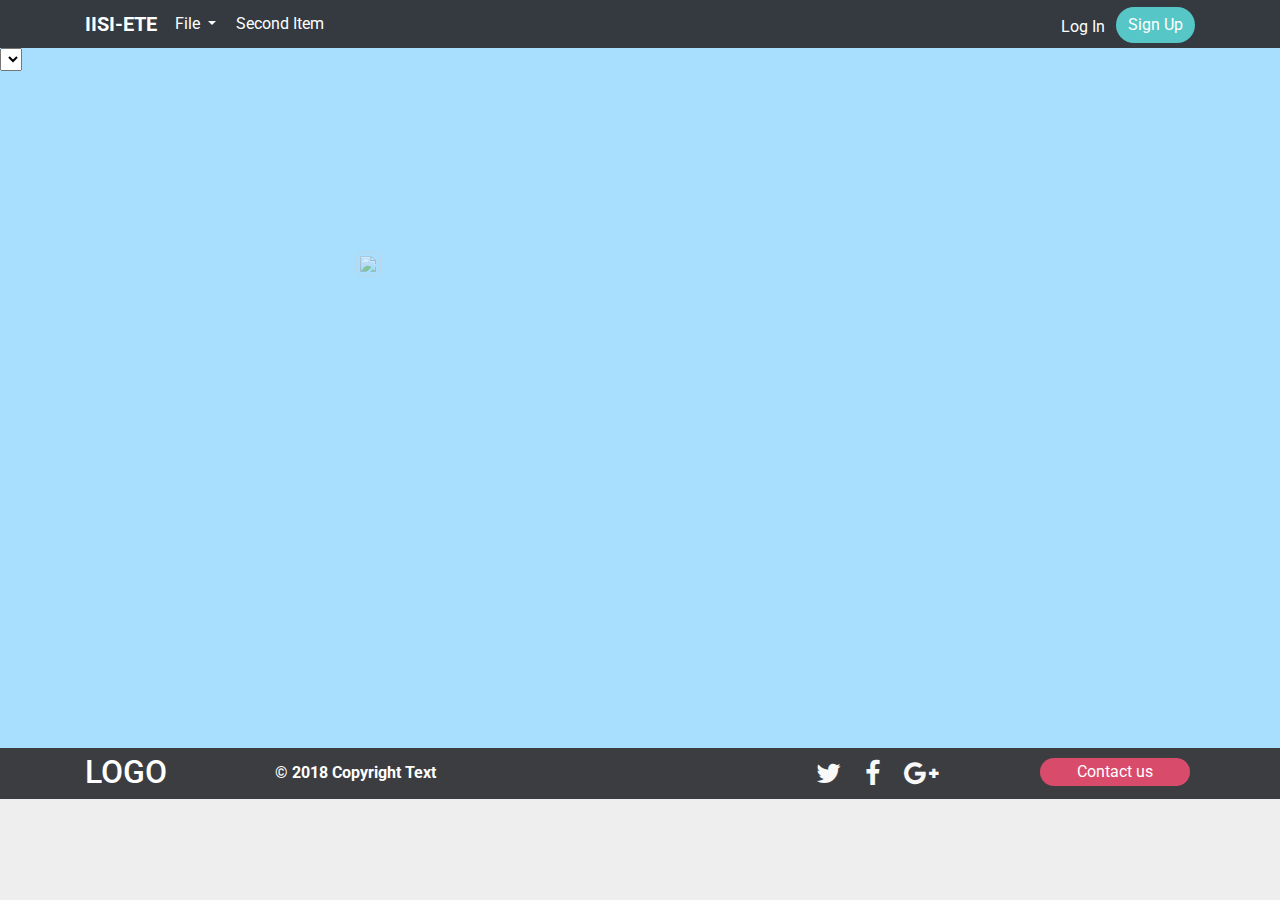
==== ete-core/src/main/resources/static/index.html @ acfef3bb "-前端畫面 -新增banner在console裡面(banner很重要@@)" ====
<!DOCTYPE html>

<html lang="en">
<head>
    <meta charset="utf-8"/>
    <meta name="viewport" content="width=device-width, initial-scale=1, shrink-to-fit=no"/>
    <meta content="ie=edge" http-equiv="x-ua-compatible"/>
    <title>E2E Index</title>
    <link rel="stylesheet" href="css/fontawesome.min.css"/>
    <link rel="stylesheet" href="css/bootstrap.min.css"/>
    <link rel="stylesheet" href="css/jquery-ui.min.css"/>
    <link rel="stylesheet" href="css/pagination.css"/>
    <link rel="stylesheet" href="css/basic-header.css"/>
    <link rel="stylesheet" href="css/ete/ete-basic.css"/>
    <link rel="stylesheet" href="css/footer-with-button-logo.css"/>
    <style>
        .custom-combobox {
            position: relative;
            display: inline-block;
        }

        .custom-combobox-toggle {
            position: absolute;
            top: 0;
            bottom: 0;
            margin-left: -1px;
            padding: 0;
            /* 支持： IE7 */
            *height: 1.7em;
            *top: 0.1em;
        }

        .custom-combobox-input {
            margin: 0;
            padding: 0.3em;
        }

        #project-ipt {
            position: relative;
            font-size: 2em;
            width: 40%;
            top: 30%;
            left: 26%;
        }

        #arrow-img {
            border: 1px solid #CCC;
            border-radius: 4px;
            opacity: .5;
            position: relative;
            top: 29%;
            left: 25.8%;
            height: 8.3%;
            padding: 0.2em;
        }

        #arrow-img:hover {
            opacity: 1;
        }

        #select-arrow-down {
            width: 1.5em;
            height: 1.5em;
            top: 0.2em;
            right: 1px;
            opacity: .7;
        }

        #select-arrow-down:hover {
            opacity: 1;
        }
    </style>
</head>
<body>
<div id="content container">
    <header>
        <nav class="navbar navbar-dark bg-dark navigation-clean-button navbar-expand-md header-nav">
            <div class="container"><a class="navbar-brand" href="#">IISI-ETE</a>
                <button class="navbar-toggler collapsed" data-toggle="collapse" data-target="#navcol-1"><span
                        class="sr-only">Toggle navigation</span>&#x2630;
                </button>
                <div class="collapse navbar-collapse" id="navcol-1">
                    <ul class="nav navbar-nav">
                        <li class="nav-item dropdown" role="presentation">
                            <a href="#" class="dropdown-toggle nav-link hover-blueGreen" data-toggle="dropdown"
                               aria-expanded="false">
                                File
                            </a>
                            <ul class="dropdown-menu" role="menu">
                                <li role="presentation" class="dropdown-item" id="new_page">
                                    <span>New Page</span>
                                </li>
                                <li role="presentation" class="dropdown-item" id="load_test_case_data">
                                    <span>Load Data</span>
                                </li>
                                <li role="presentation" class="dropdown-item" id="generate_json_data">
                                    <span>Preview Data</span>
                                </li>
                            </ul>
                        </li>
                        <li role="presentation" class="nav-item"><a href="#" class="nav-link hover-blueGreen">Second
                            Item</a>
                        </li>
                    </ul>
                    <p class="navbar-text ml-auto actions"><a class="navbar-link login" href="#">Log In</a> <a
                            class="btn btn-secondary action-button" role="button" href="#">Sign Up</a>
                    </p>
                </div>
            </div>
        </nav>
    </header>
    <div style="height: 700px;background-color: #00a1ff57;" class="" id="index-main">
        <!--<input id="project-ipt" type="text" placeholder="請輸入專案名稱..." spellcheck="false">-->
        <select id="combobox" class="ui-widget">
            <option value=""></option>
        </select>
        <img id="arrow-img" src="image/arrows.png">
    </div>
    <footer id="myFooter">
        <div class="container">
            <div class="row">
                <div class="col-sm-2 logo">
                    <h2 class="logo"><a href="#"> LOGO </a></h2>
                </div>
                <div class="col-sm-5">
                    <h5>© 2018 Copyright Text </h5>
                </div>
                <div class="col-sm-3">
                    <div class="social-networks">
                        <a href="#" class="twitter"><i class="fa fa-twitter"></i></a>
                        <a href="#" class="facebook"><i class="fa fa-facebook"></i></a>
                        <a href="#" class="google"><i class="fa fa-google-plus"></i></a>
                    </div>
                </div>
                <div class="col-sm-2">
                    <button type="button" class="btn btn-default">Contact us</button>
                </div>
            </div>
        </div>
        <script type="text/javascript" src="js/ete/banner.js"></script>
        <script type="text/javascript" src="js/jquery-3.3.1.min.js"></script>
        <script type="text/javascript" src="js/jquery-ui.min.js"></script>
        <script type="text/javascript" src="js/ete/tool.js"></script>
        <script>
            $(function () {
                $.widget("custom.combobox", {
                    _create: function () {
                        this.wrapper = $("<span>")
                            .attr("id", "project-ipt")
                            .addClass("custom-combobox")
                            .insertAfter(this.element);

                        this.element.hide();
                        this._createAutocomplete();
                        this._createShowAllButton();
                    },

                    _createAutocomplete: function () {
                        var selected = this.element.children(":selected"),
                            value = selected.val() ? selected.text() : "";

                        this.input = $("<input>")
                            .appendTo(this.wrapper)
                            .val(value)
                            .attr("title", "")
                            .attr("style", "width:100%;background-color: #00000008;")
                            .attr("spellcheck", "false")
                            .attr("placeholder", "請選擇或輸入一個專案名稱...")
                            .addClass("custom-combobox-input ui-widget ui-widget-content ui-state-default ui-corner-left")
                            .autocomplete({
                                delay: 0,
                                minLength: 0,
                                source: $.proxy(this, "_source")
                            })
                            .tooltip({
                                classes: {
                                    "ui-tooltip": "ui-state-highlight"
                                }
                            });

                        this._on(this.input, {
                            autocompleteselect: function (event, ui) {
                                ui.item.option.selected = true;
                                this._trigger("select", event, {
                                    item: ui.item.option
                                });
                            },

                            autocompletechange: "_removeIfInvalid"
                        });
                    },

                    _createShowAllButton: function () {
                        var input = this.input,
                            wasOpen = false;

                        $("<img>")
                            .attr("src", "image/arrow-down.png")
                            .attr("id", "select-arrow-down")
                            .appendTo(this.wrapper)
                            .removeClass("ui-corner-all")
                            .addClass("custom-combobox-toggle")
                            .on("mousedown", function () {
                                wasOpen = input.autocomplete("widget").is(":visible");
                            })
                            .on("click", function () {
                                input.trigger("focus");

                                // Close if already visible
                                if (wasOpen) {
                                    return;
                                }

                                // Pass empty string as value to search for, displaying all results
                                input.autocomplete("search", "");
                            });
                    },

                    _source: function (request, response) {
                        var matcher = new RegExp($.ui.autocomplete.escapeRegex(request.term), "i");
                        response(this.element.children("option").map(function () {
                            var text = $(this).text();
                            if (this.value && ( !request.term || matcher.test(text) ))
                                return {
                                    label: text,
                                    value: text,
                                    option: this
                                };
                        }));
                    },

                    _removeIfInvalid: function (event, ui) {

                        // Selected an item, nothing to do
                        if (ui.item) {
                            return;
                        }

                        // Search for a match (case-insensitive)
                        var value = this.input.val(),
                            valueLowerCase = value.toLowerCase(),
                            valid = false;
                        this.element.children("option").each(function () {
                            if ($(this).text().toLowerCase() === valueLowerCase) {
                                this.selected = valid = true;
                                return false;
                            }
                        });

                        // Found a match, nothing to do
                        if (valid) {
                            return;
                        }

                        // Remove invalid value
                        this.input
                            .val("")
                            .attr("title", value + " didn't match any item")
                            .tooltip("open");
                        this.element.val("");
                        this._delay(function () {
                            this.input.tooltip("close").attr("title", "");
                        }, 2500);
                        this.input.autocomplete("instance").term = "";
                    },

                    _destroy: function () {
                        this.wrapper.remove();
                        this.element.show();
                    }
                });

                $("#combobox").combobox();
            });
        </script>
        <script type="text/javascript">
            (function () {
                Banner.Rainbow();
                const SELECT = document.getElementById("combobox");
                let projectNameArray = [];
                (async function () {
                    let result;
                    try {
                        result = await getProjectName();
                    } catch (e) {
                        Logger.error(e.message);
                    }
                    result.forEach(val => {
                        let option = document.createElement("option");
                        option.text = val;
                        option.value = val;
                        SELECT.appendChild(option);
                    });
                }());

                $("#project-ipt").autocomplete({
                    source: projectNameArray
                });

                async function getProjectName() {
                    return new Promise((resolve, reject) => {
                        $.ajax({
                            type: "GET",
                            contentType: "application/json",
                            url: "./project_name",
                            cache: false,
                            timeout: 600000,
                            success: function (data) {
                                if (data && data.length !== 0) {
                                    Logger.debug(['project name: ',data]);
                                    resolve(data);
                                } else {
                                    reject(new Error('data is empty!'));
                                }
                            },
                            error: function (e) {
                                reject(e);
                            }
                        });
                    });
                }

                let toPage = (url) => window.location.href = 'http://localhost:9171/ete01/data?projectName=' + url;

                $(document).on('click', '#arrow-img', () => {
                    const $INPUT_VAL = $('input').val();
                    if ($INPUT_VAL === '' || !$INPUT_VAL) return false;
                    toPage($INPUT_VAL);
                });

            }(jQuery))
        </script>
    </footer>
</div>
</body>
</html>
---- ete-core/src/main/resources/static/css/pagination.css ----
@charset "UTF-8";
@import url(https://fonts.googleapis.com/css?family=Roboto:300);

@font-face {
    font-family: 'entypo';
    font-style: normal;
    font-weight: normal;
    src: url('../fonts/entypo/entypo.eot');
    src: url('../fonts/entypo/entypo.eot?#iefix') format('eot'),
    url('../fonts/entypo/entypo.woff') format('woff'),
    url('../fonts/entypo/entypo.ttf') format('truetype'),
    url('../fonts/entypo/entypo.svg#entypo') format('svg');
}

.entypo-note:before {
    content: "\266a"
}

.entypo-note-beamed:before {
    content: "\266b"
}

.entypo-music:before {
    content: "\1f3b5"
}

.entypo-search:before {
    content: "\1f50d"
}

.entypo-flashlight:before {
    content: "\1f526"
}

.entypo-mail:before {
    content: "\2709"
}

.entypo-heart:before {
    content: "\2665"
}

.entypo-heart-empty:before {
    content: "\2661"
}

.entypo-star:before {
    content: "\2605"
}

.entypo-star-empty:before {
    content: "\2606"
}

.entypo-user:before {
    content: "\1f464"
}

.entypo-users:before {
    content: "\1f465"
}

.entypo-user-add:before {
    content: "\e700"
}

.entypo-video:before {
    content: "\1f3ac"
}

.entypo-picture:before {
    content: "\1f304"
}

.entypo-camera:before {
    content: "\1f4f7"
}

.entypo-layout:before {
    content: "\268f"
}

.entypo-menu:before {
    content: "\2630"
}

.entypo-check:before {
    content: "\2713"
}

.entypo-cancel:before {
    content: "\2715"
}

.entypo-cancel-circled:before {
    content: "\2716"
}

.entypo-cancel-squared:before {
    content: "\274e"
}

.entypo-plus:before {
    content: "\2b"
}

.entypo-plus-circled:before {
    content: "\2795"
}

.entypo-plus-squared:before {
    content: "\229e"
}

.entypo-minus:before {
    content: "\2d"
}

.entypo-minus-circled:before {
    content: "\2796"
}

.entypo-minus-squared:before {
    content: "\229f"
}

.entypo-help:before {
    content: "\2753"
}

.entypo-help-circled:before {
    content: "\e704"
}

.entypo-info:before {
    content: "\2139"
}

.entypo-info-circled:before {
    content: "\e705"
}

.entypo-back:before {
    content: "\1f519"
}

.entypo-home:before {
    content: "\2302"
}

.entypo-link:before {
    content: "\1f517"
}

.entypo-attach:before {
    content: "\1f4ce"
}

.entypo-lock:before {
    content: "\1f512"
}

.entypo-lock-open:before {
    content: "\1f513"
}

.entypo-eye:before {
    content: "\e70a"
}

.entypo-tag:before {
    content: "\e70c"
}

.entypo-bookmark:before {
    content: "\1f516"
}

.entypo-bookmarks:before {
    content: "\1f4d1"
}

.entypo-flag:before {
    content: "\2691"
}

.entypo-thumbs-up:before {
    content: "\1f44d"
}

.entypo-thumbs-down:before {
    content: "\1f44e"
}

.entypo-download:before {
    content: "\1f4e5"
}

.entypo-upload:before {
    content: "\1f4e4"
}

.entypo-upload-cloud:before {
    content: "\e711"
}

.entypo-reply:before {
    content: "\e712"
}

.entypo-reply-all:before {
    content: "\e713"
}

.entypo-forward:before {
    content: "\27a6"
}

.entypo-quote:before {
    content: "\275e"
}

.entypo-code:before {
    content: "\e714"
}

.entypo-export:before {
    content: "\e715"
}

.entypo-pencil:before {
    content: "\270e"
}

.entypo-feather:before {
    content: "\2712"
}

.entypo-print:before {
    content: "\e716"
}

.entypo-retweet:before {
    content: "\e717"
}

.entypo-keyboard:before {
    content: "\2328"
}

.entypo-comment:before {
    content: "\e718"
}

.entypo-chat:before {
    content: "\e720"
}

.entypo-bell:before {
    content: "\1f514"
}

.entypo-attention:before {
    content: "\26a0"
}

.entypo-alert:before {
    content: "\1f4a5'"
}

.entypo-vcard:before {
    content: "\e722"
}

.entypo-address:before {
    content: "\e723"
}

.entypo-location:before {
    content: "\e724"
}

.entypo-map:before {
    content: "\e727"
}

.entypo-direction:before {
    content: "\27a2"
}

.entypo-compass:before {
    content: "\e728"
}

.entypo-cup:before {
    content: "\2615"
}

.entypo-trash:before {
    content: "\e729"
}

.entypo-doc:before {
    content: "\e730"
}

.entypo-docs:before {
    content: "\e736"
}

.entypo-doc-landscape:before {
    content: "\e737"
}

.entypo-doc-text:before {
    content: "\1f4c4"
}

.entypo-doc-text-inv:before {
    content: "\e731"
}

.entypo-newspaper:before {
    content: "\1f4f0"
}

.entypo-book-open:before {
    content: "\1f4d6"
}

.entypo-book:before {
    content: "\1f4d5"
}

.entypo-folder:before {
    content: "\1f4c1"
}

.entypo-archive:before {
    content: "\e738"
}

.entypo-box:before {
    content: "\1f4e6"
}

.entypo-rss:before {
    content: "\e73a"
}

.entypo-phone:before {
    content: "\1f4dE"
}

.entypo-cog:before {
    content: "\2699"
}

.entypo-tools:before {
    content: "\2692"
}

.entypo-share:before {
    content: "\e73c"
}

.entypo-shareable:before {
    content: "\e73e"
}

.entypo-basket:before {
    content: "\e73d"
}

.entypo-bag:before {
    content: "\1f45c'"
}

.entypo-calendar:before {
    content: "\1f4c5"
}

.entypo-login:before {
    content: "\e740"
}

.entypo-logout:before {
    content: "\e741"
}

.entypo-mic:before {
    content: "\1f3a4"
}

.entypo-mute:before {
    content: "\1f507"
}

.entypo-sound:before {
    content: "\1f50a"
}

.entypo-volume:before {
    content: "\e742"
}

.entypo-clock:before {
    content: "\1f554"
}

.entypo-hourglass:before {
    content: "\23f3"
}

.entypo-lamp:before {
    content: "\1f4a1"
}

.entypo-light-down:before {
    content: "\1f505"
}

.entypo-light-up:before {
    content: "\1f506"
}

.entypo-adjust:before {
    content: "\25d1"
}

.entypo-block:before {
    content: "\1f6ab"
}

.entypo-resize-full:before {
    content: "\e744"
}

.entypo-resize-small:before {
    content: "\e746"
}

.entypo-popup:before {
    content: "\e74c"
}

.entypo-publish:before {
    content: "\e74d"
}

.entypo-window:before {
    content: "\e74e"
}

.entypo-arrow-combo:before {
    content: "\e74f"
}

.entypo-down-circled:before {
    content: "\e758"
}

.entypo-left-circled:before {
    content: "\e759"
}

.entypo-right-circled:before {
    content: "\e75a"
}

.entypo-up-circled:before {
    content: "\e75b"
}

.entypo-down-open:before {
    content: "\e75c"
}

.entypo-left-open:before {
    content: "\e75d"
}

.entypo-right-open:before {
    content: "\e75e"
}

.entypo-up-open:before {
    content: "\e75f"
}

.entypo-down-open-mini:before {
    content: "\e760"
}

.entypo-left-open-mini:before {
    content: "\e761"
}

.entypo-right-open-mini:before {
    content: "\e762"
}

.entypo-up-open-mini:before {
    content: "\e763"
}

.entypo-down-open-big:before {
    content: "\e764"
}

.entypo-left-open-big:before {
    content: "\e765"
}

.entypo-right-open-big:before {
    content: "\e766"
}

.entypo-up-open-big:before {
    content: "\e767"
}

.entypo-down:before {
    content: "\2b07"
}

.entypo-left:before {
    content: "\2b05"
}

.entypo-right:before {
    content: "\27a1"
}

.entypo-up:before {
    content: "\2b06"
}

.entypo-down-dir:before {
    content: "\25be"
}

.entypo-left-dir:before {
    content: "\25c2"
}

.entypo-right-dir:before {
    content: "\25b8"
}

.entypo-up-dir:before {
    content: "\25b4"
}

.entypo-down-bold:before {
    content: "\e4b0"
}

.entypo-left-bold:before {
    content: "\e4ad"
}

.entypo-right-bold:before {
    content: "\e4ae"
}

.entypo-up-bold:before {
    content: "\e4af"
}

.entypo-down-thin:before {
    content: "\2193"
}

.entypo-left-thin:before {
    content: "\2190"
}

.entypo-right-thin:before {
    content: "\2192"
}

.entypo-up-thin:before {
    content: "\2191"
}

.entypo-ccw:before {
    content: "\27f2"
}

.entypo-cw:before {
    content: "\27f3"
}

.entypo-arrows-ccw:before {
    content: "\1f504"
}

.entypo-level-down:before {
    content: "\21b3"
}

.entypo-level-up:before {
    content: "\21b0"
}

.entypo-shuffle:before {
    content: "\1f500"
}

.entypo-loop:before {
    content: "\1f501"
}

.entypo-switch:before {
    content: "\21c6"
}

.entypo-play:before {
    content: "\25b6"
}

.entypo-stop:before {
    content: "\25a0"
}

.entypo-pause:before {
    content: "\2389"
}

.entypo-record:before {
    content: "\26ab"
}

.entypo-to-end:before {
    content: "\23ed"
}

.entypo-to-start:before {
    content: "\23ee"
}

.entypo-fast-forward:before {
    content: "\23e9"
}

.entypo-fast-backward:before {
    content: "\23ea"
}

.entypo-progress-0:before {
    content: "\e768"
}

.entypo-progress-1:before {
    content: "\e769"
}

.entypo-progress-2:before {
    content: "\e76a"
}

.entypo-progress-3:before {
    content: "\e76b"
}

.entypo-target:before {
    content: "\1f3af"
}

.entypo-palette:before {
    content: "\1f3a8"
}

.entypo-list:before {
    content: "\e005"
}

.entypo-list-add:before {
    content: "\e003"
}

.entypo-signal:before {
    content: "\1f4f6"
}

.entypo-trophy:before {
    content: "\1f3c6"
}

.entypo-battery:before {
    content: "\1f50b"
}

.entypo-back-in-time:before {
    content: "\e771"
}

.entypo-monitor:before {
    content: "\1f4bb"
}

.entypo-mobile:before {
    content: "\1f4f1"
}

.entypo-network:before {
    content: "\e776"
}

.entypo-cd:before {
    content: "\1f4bf"
}

.entypo-inbox:before {
    content: "\e777"
}

.entypo-install:before {
    content: "\e778"
}

.entypo-globe:before {
    content: "\1f30e"
}

.entypo-cloud:before {
    content: "\2601"
}

.entypo-cloud-thunder:before {
    content: "\26c8"
}

.entypo-flash:before {
    content: "\26a1"
}

.entypo-moon:before {
    content: "\263d"
}

.entypo-flight:before {
    content: "\2708"
}

.entypo-paper-plane:before {
    content: "\e79b"
}

.entypo-leaf:before {
    content: "\1f342"
}

.entypo-lifebuoy:before {
    content: "\e788"
}

.entypo-mouse:before {
    content: "\e789"
}

.entypo-briefcase:before {
    content: "\1f4bc"
}

.entypo-suitcase:before {
    content: "\e78e"
}

.entypo-dot:before {
    content: "\e78b"
}

.entypo-dot-2:before {
    content: "\e78c"
}

.entypo-dot-3:before {
    content: "\e78d"
}

.entypo-brush:before {
    content: "\e79a"
}

.entypo-magnet:before {
    content: "\e7a1"
}

.entypo-infinity:before {
    content: "\221e"
}

.entypo-erase:before {
    content: "\232b"
}

.entypo-chart-pie:before {
    content: "\e751"
}

.entypo-chart-line:before {
    content: "\1f4c8"
}

.entypo-chart-bar:before {
    content: "\1f4ca"
}

.entypo-chart-area:before {
    content: "\1f53e"
}

.entypo-tape:before {
    content: "\2707"
}

.entypo-graduation-cap:before {
    content: "\1f393"
}

.entypo-language:before {
    content: "\e752"
}

.entypo-ticket:before {
    content: "\1f3ab"
}

.entypo-water:before {
    content: "\1f4a6"
}

.entypo-droplet:before {
    content: "\1f4a7"
}

.entypo-air:before {
    content: "\e753"
}

.entypo-credit-card:before {
    content: "\1f4b3"
}

.entypo-floppy:before {
    content: "\1f4be"
}

.entypo-clipboard:before {
    content: "\1f4cb"
}

.entypo-megaphone:before {
    content: "\1f4e3"
}

.entypo-database:before {
    content: "\e754"
}

.entypo-drive:before {
    content: "\e755"
}

.entypo-bucket:before {
    content: "\e756"
}

.entypo-thermometer:before {
    content: "\e757"
}

.entypo-key:before {
    content: "\1f511"
}

.entypo-flow-cascade:before {
    content: "\e790"
}

.entypo-flow-branch:before {
    content: "\e791"
}

.entypo-flow-tree:before {
    content: "\e792"
}

.entypo-flow-line:before {
    content: "\e793"
}

.entypo-flow-parallel:before {
    content: "\e794"
}

.entypo-rocket:before {
    content: "\1f680"
}

.entypo-gauge:before {
    content: "\e7a2"
}

.entypo-traffic-cone:before {
    content: "\e7a3"
}

.entypo-cc:before {
    content: "\e7a5"
}

.entypo-cc-by:before {
    content: "\e7a6"
}

.entypo-cc-nc:before {
    content: "\e7a7"
}

.entypo-cc-nc-eu:before {
    content: "\e7a8"
}

.entypo-cc-nc-jp:before {
    content: "\e7a9"
}

.entypo-cc-sa:before {
    content: "\e7aa"
}

.entypo-cc-nd:before {
    content: "\e7ab"
}

.entypo-cc-pd:before {
    content: "\e7ac"
}

.entypo-cc-zero:before {
    content: "\e7ad"
}

.entypo-cc-share:before {
    content: "\e7ae"
}

.entypo-cc-remix:before {
    content: "\e7af"
}

.entypo-github:before {
    content: "\f300"
}

.entypo-github-circled:before {
    content: "\f301"
}

.entypo-flickr:before {
    content: "\f303"
}

.entypo-flickr-circled:before {
    content: "\f304"
}

.entypo-vimeo:before {
    content: "\f306"
}

.entypo-vimeo-circled:before {
    content: "\f307"
}

.entypo-twitter:before {
    content: "\f309"
}

.entypo-twitter-circled:before {
    content: "\f30a"
}

.entypo-facebook:before {
    content: "\f30c"
}

.entypo-facebook-circled:before {
    content: "\f30d"
}

.entypo-facebook-squared:before {
    content: "\f30e"
}

.entypo-gplus:before {
    content: "\f30f"
}

.entypo-gplus-circled:before {
    content: "\f310"
}

.entypo-pinterest:before {
    content: "\f312"
}

.entypo-pinterest-circled:before {
    content: "\f313"
}

.entypo-tumblr:before {
    content: "\f315"
}

.entypo-tumblr-circled:before {
    content: "\f316"
}

.entypo-linkedin:before {
    content: "\f318"
}

.entypo-linkedin-circled:before {
    content: "\f319"
}

.entypo-dribbble:before {
    content: "\f31b"
}

.entypo-dribbble-circled:before {
    content: "\f31c"
}

.entypo-stumbleupon:before {
    content: "\f31e"
}

.entypo-stumbleupon-circled:before {
    content: "\f31f"
}

.entypo-lastfm:before {
    content: "\f321"
}

.entypo-lastfm-circled:before {
    content: "\f322"
}

.entypo-rdio:before {
    content: "\f324"
}

.entypo-rdio-circled:before {
    content: "\f325"
}

.entypo-spotify:before {
    content: "\f327"
}

.entypo-spotify-circled:before {
    content: "\f328"
}

.entypo-qq:before {
    content: "\f32a"
}

.entypo-instagrem:before {
    content: "\f32d"
}

.entypo-dropbox:before {
    content: "\f330"
}

.entypo-evernote:before {
    content: "\f333"
}

.entypo-flattr:before {
    content: "\f336"
}

.entypo-skype:before {
    content: "\f339"
}

.entypo-skype-circled:before {
    content: "\f33a"
}

.entypo-renren:before {
    content: "\f33c"
}

.entypo-sina-weibo:before {
    content: "\f33f"
}

.entypo-paypal:before {
    content: "\f342"
}

.entypo-picasa:before {
    content: "\f345"
}

.entypo-soundcloud:before {
    content: "\f348"
}

.entypo-mixi:before {
    content: "\f34b"
}

.entypo-behance:before {
    content: "\f34e"
}

.entypo-google-circles:before {
    content: "\f351"
}

.entypo-vkontakte:before {
    content: "\f354"
}

.entypo-smashing:before {
    content: "\f357"
}

.entypo-sweden:before {
    content: "\f601"
}

.entypo-db-shape:before {
    content: "\f600"
}

.entypo-logo-db:before {
    content: "\f603"
}

html, body {
    font-family: 'Roboto', sans-serif;
    font-size: 16px;
    line-height: 24px;
}

.my-pagination-container {
    margin-top: 1em;
    padding-top: 2em;
    border-top: 2px solid #6c757d;
    text-align: center;
    font-size: .6em;
    line-height: 1em;
}

.my-pagination-item {
    list-style-type: none;
    display: inline-block;
    border-right: 1px solid #d7dadb;
    transform: scale(1) rotate(19deg) translateX(0px) translateY(0px) skewX(-10deg) skewY(-20deg);
}

.my-pagination-item:hover,
.my-pagination-item.is-active {
    background-color: #dee2e6;
    border-right: 1px solid #fff;
}

.my-pagination-item:hover .my-pagination-link,
.my-pagination-item.is-active .my-pagination-link {
    color: #000000;
}

.my-pagination-item:nth-child(2) {
    border-left: 1px solid #d7dadb;
}

.my-pagination-link {
    padding: .5em .8em;
    display: inline-block;
    text-decoration: none;
    font-size: 1.5em;
    color: #000000;
    transform: scale(1) rotate(0deg) translateX(0px) translateY(0px) skewX(20deg) skewY(0deg);
}

.my-pagination-item--wide {
    list-style-type: none;
    display: inline-block;
}

.my-pagination-item--wide.first {
    margin: 0 1em 0 0;
}

.my-pagination-item--wide.last {
    margin: 0 0 0 1em;
}

.my-pagination-link--wide {
    text-decoration: none;
    color: #8b969c;
    padding: 1.1em 1.6em;
}

.my-pagination-link--wide:hover {
    color: #fa4248;
}

.my-pagination-link--wide.first:before,
.my-pagination-link--wide.last:after {
    font-family: 'entypo';
    speak: none;
    font-style: normal;
    font-weight: normal;
    font-variant: normal;
    text-transform: none;
    line-height: 1;
    -webkit-font-smoothing: antialiased;
    -moz-osx-font-smoothing: grayscale;
}

.my-pagination-link--wide.first,
.my-pagination-link--wide.last {
    font-size: 1.5em;
}

.my-pagination-link--wide.first::before {
    content: "\E765";
    margin-right: 0.5em;
}

.my-pagination-link--wide.last::after {
    content: "\E766";
    margin-left: 0.5em;
}
---- ete-core/src/main/resources/static/css/basic-header.css ----
html {
    background-color: #eee;
}

.navigation-clean-button {
    background: #333;
    padding-top: 10px;
    padding-bottom: 10px;
    color: #fff;
    border-radius: 0;
    box-shadow: none;
    border: none;
    margin-bottom: 0;
}

.navigation-clean-button .navbar-brand {
    font-weight: bold;
    color: inherit;
}

.navigation-clean-button .navbar-brand:hover {
    color: rgba(76, 236, 229, 0.99);
}

.navigation-clean-button.navbar-inverse .navbar-brand:hover {
    color: #f0f0f0;
}

.navigation-clean-button .navbar-brand img {
    height: 100%;
    display: inline-block;
    margin-right: 10px;
    width: auto;
}

.navigation-clean-button .navbar-toggle {
    border-color: #ddd;
}

.navigation-clean-button .navbar-toggle:hover, .navigation-clean-button .navbar-toggle:focus {
    background: none;
}

.navigation-clean-button.navbar-inverse .navbar-toggle {
    border-color: #555;
}

.navigation-clean-button .navbar-toggle .icon-bar {
    background-color: #888;
}

.navigation-clean-button.navbar-inverse .navbar-toggle .icon-bar {
    background-color: #eee;
}

.navigation-clean-button .navbar-collapse, .navigation-clean-button .navbar-form {
    border-top-color: #ddd;
}

.navigation-clean-button.navbar-inverse .navbar-collapse, .navigation-clean-button.navbar-inverse .navbar-form {
    border-top-color: #333;
}

.navigation-clean-button .navbar-nav > .active > a, .navigation-clean-button .navbar-nav > .open > a {
    background: none;
    box-shadow: none;
}

.navigation-clean-button.navbar-default .navbar-nav > .active > a, .navigation-clean-button.navbar-default .navbar-nav > .active > a:focus, .navigation-clean-button.navbar-default .navbar-nav > .active > a:hover {
    color: #fff;
    box-shadow: none;
    background: none;
    pointer-events: none;
}

.navigation-clean-button.navbar .navbar-nav > li > a {
    color: #fff;
    padding-left: 2px;
    padding-right: 18px;
}

.navigation-clean-button.navbar-default .navbar-nav > li > a {
    color: #465765;
}

.navigation-clean-button.navbar-default .navbar-nav > li > a:focus, .navigation-clean-button.navbar-default .navbar-nav > li > a:hover {
    color: #fff !important;
    background-color: transparent;
}

.navigation-clean-button .navbar-nav > li > .dropdown-menu {
    margin-top: -10px;
    box-shadow: 0 4px 8px rgba(0, 0, 0, .1);
    background-color: #fff;
    border-radius: 2px;
    cursor: pointer;
}

.navigation-clean-button .dropdown-menu > li > a:focus, .navigation-clean-button .dropdown-menu > li > a {
    line-height: 2;
    font-size: 14px;
    color: #37434d;
}

.navigation-clean-button .dropdown-menu > li > a:focus, .navigation-clean-button .dropdown-menu > li > a:hover {
    background: #eee;
    color: inherit;
}

.navigation-clean-button.navbar-inverse {
    background-color: #1f2021;
    color: #fff;
}

.navigation-clean-button.navbar-inverse .navbar-nav > .active > a, .navigation-clean-button.navbar-inverse .navbar-nav > .active > a:focus, .navigation-clean-button.navbar-inverse .navbar-nav > .active > a:hover {
    color: #8f8f8f;
    box-shadow: none;
    background: none;
    pointer-events: none;
}

.navigation-clean-button.navbar-inverse .navbar-nav > li > a {
    color: #dfe8ee;
}

.navigation-clean-button.navbar-inverse .navbar-nav > li > a:focus, .navigation-clean-button.navbar-inverse .navbar-nav > li > a:hover {
    color: #fff !important;
    background-color: transparent;
}

.navigation-clean-button.navbar-inverse .navbar-nav > li > .dropdown-menu {
    background-color: #1f2021;
}

.navigation-clean-button.navbar-inverse .dropdown-menu > li > a:focus, .navigation-clean-button.navbar-inverse .dropdown-menu > li > a {
    color: #f2f5f8;
}

.navigation-clean-button.navbar-inverse .dropdown-menu > li > a:focus, .navigation-clean-button.navbar-inverse .dropdown-menu > li > a:hover {
    background: #363739;
}

@media (max-width: 767px) {
    .navigation-clean-button.navbar-inverse .navbar-nav .open .dropdown-menu > li > a {
        color: #fff;
    }
}

.navigation-clean-button .actions {
    margin-top: 7px;
    margin-bottom: 0;
}

.navigation-clean-button .actions .login {
    margin-right: 7px;
    text-decoration: none;
    color: #fff;
}

.navigation-clean-button.navbar-inverse .actions .login {
    color: #dfe8ee;
}

.navigation-clean-button.navbar-inverse .actions .login:hover {
    color: #fff;
}

.navigation-clean-button .action-button, .navigation-clean-button .action-button:active {
    position: relative;
    top: -3px;
    background: #56c6c6;
    border-radius: 20px;
    color: #fff;
    box-shadow: none;
    border: none;
    text-shadow: none;
    /*padding: 10px 22px;*/
    transition: background-color 0.25s;
}

.navigation-clean-button .action-button:hover {
    background: #66d7d7;
}

.hover-blueGreen:hover {
    color: rgba(76, 236, 229, 0.99) !important;
}

.navigation-clean-button.navbar-inverse .action-button, .navigation-clean-button.navbar-inverse .action-button:active {
    background: #208f8f;
}

.navigation-clean-button.navbar-inverse .action-button:hover {
    background: #269d9d;
}

.header-nav {
    height: 48px;
}

@media (max-width: 767px) {
    .navigation-clean-button .navbar-nav .open .dropdown-menu {
        box-shadow: none;
    }
}

@media (max-width: 767px) {
    .navigation-clean-button .navbar-nav .open .dropdown-menu > li > a {
        color: #37434d;
        padding-top: 12px;
        padding-bottom: 12px;
        line-height: 1;
    }
}

@media (max-width: 767px) {
    .navigation-clean-button {
        padding-top: 0;
        padding-bottom: 0;
    }
}

@media (max-width: 767px) {
    .navigation-clean-button .navbar-header {
        padding-top: 10px;
        padding-bottom: 10px;
    }
}

@media (max-width: 767px) {
    .navigation-clean-button .navbar-right {
        margin-bottom: 20px;
    }
}
---- ete-core/src/main/resources/static/css/ete/ete-basic.css ----
/*****table head fix in top*****/
table {
    width: 50%;
}

thead, tbody, tr, td, th {
    display: block;
}

thead th {
    height: 42px;
}

tbody {
    overflow-y: auto;
    height: 493px;
}

tbody td, thead th {
    float: left;
    width: 20%;
}

tr:after {
    clear: both;
    content: ' ';
    display: block;
    visibility: hidden;
}

/*****table head fix in top*****/

/********滾動條**********/
::-webkit-scrollbar {
    width:12px;
}

::-webkit-scrollbar-track {
    border-radius:10px;
}

::-webkit-scrollbar-thumb {
    border-radius:10px;
    background:rgba(0,0,0,0.1);
}
::-webkit-scrollbar-thumb:window-inactive {
    background:rgba(255,0,0,0);
}
/********滾動條**********/
.table tr:focus {
    outline: none;
}

.table thead th {
    border-top: none;
    border-bottom: 1px solid #1b1e2175;
}

.table tbody {
    border-bottom: 1px solid #dee2e6;
}

tr th, tr td {
    width: 22%;
}

tr th:first-child, tr td:first-child {
    width: 12%;
}

tbody tr:last-child{
    border-bottom: 1px solid #dee2e6;
}

.w1rem {
    opacity: 0.5;
    width: 1rem;
}

.w1d4rem {
    opacity: 0.5;
    width: 1.4rem;
}

.margin-l1-r1 {
    margin: 0 1rem 0 1rem;
}

.padding-ld6 {
    padding-left: .6rem;
}

.padding-rd6 {
    padding-right: .6rem;
}

.img-hover-opa1:hover img {
    opacity: 1;
}

.focusNow {
    border: 1px solid #007bffb0 !important;
    background-color: rgba(0, 0, 0, .075);
}

.hide {
    display: none;
}

.hide-even-span span:nth-child(even) {
    display: none;
}

.hide-odd-span span:nth-child(odd) {
    display: none;
}

#append_table {
    margin: 3px 0 15px 0;
    height: 520px;
}

.un-selectable {
    -moz-user-select: -moz-none;
    -webkit-user-select: none;
    -ms-user-select: none;
    user-select: none;
}

.page-active, .page-active:hover {
    background-color: #6c757d;
}

.page-active .my-pagination-link, .page-active .my-pagination-link:hover {
    color: #fbffff;
}

.pdr-1d2{
    padding-right: 1.2em;
}

.cursor-point{
    cursor: pointer;
}
---- ete-core/src/main/resources/static/css/footer-with-button-logo.css ----
#myFooter {
    background-color: #3c3d41;
    color: white;
    padding-top: 5px;
    line-height: 0 !important;
}

#myFooter .footer-copyright {
    background-color: #333333;
    padding-top: 3px;
    padding-bottom: 3px;
    text-align: center;
    margin-top: 5px;
}

#myFooter .row {
    /*margin-bottom: 60px;*/
}

#myFooter .navbar-brand {
    margin-top: 45px;
    height: 65px;
}

#myFooter .footer-copyright p {
    margin-top: 0;
    margin-bottom: 0;
    color: #ccc;
}

#myFooter ul {
    list-style-type: none;
    padding-left: 0;
    /*line-height: 1.5;*/
    font-size: .9rem;
    margin-bottom: 0;
}

#myFooter h5 {
    font-size: 16px;
    color: white;
    font-weight: bold;
    margin-top: 30px;
}

#myFooter h2 a {
    text-align: center;
    color: #fff;
}

#myFooter a {
    color: #d2d1d1;
    text-decoration: none;
}

#myFooter a:hover,
#myFooter a:focus {
    text-decoration: none;
    color: white;
}

#myFooter .social-networks {
    text-align: center;
    padding-top: 7px;
    /*padding-bottom: 16px;*/
}

#myFooter .social-networks a {
    font-size: 27px;
    color: #f9f9f9;
    padding: 10px;
    transition: 0.2s;
}

#myFooter .social-networks a:hover {
    text-decoration: none;
}

#myFooter .facebook:hover {
    color: #0077e2;
}

#myFooter .google:hover {
    color: #ef1a1a;
}

#myFooter .twitter:hover {
    color: #00aced;
}

#myFooter .btn {
    color: white;
    background-color: #d84b6b;
    border-radius: 20px;
    border: none;
    width: 150px;
    display: block;
    line-height: 1rem;
    margin: 5px auto 0;
    /*line-height: 25px;*/
}

@media screen and (max-width: 767px) {
    #myFooter {
        text-align: center;
    }
}

/* CSS used for positioning the footers at the bottom of the page. */
/* You can remove this. */

html {
    height: 100%;
}

body {
    display: flex;
    display: -webkit-flex;
    flex-direction: column;
    -webkit-flex-direction: column;
}

.content {
    flex: 1 0 auto;
    -webkit-flex: 1 0 auto;
    min-height: 200px;
}

#myFooter .logo {
    /*position: relative;*/
    /*top: 16px;*/
}

#myFooter h5 {
    margin-top: 0;
    margin-bottom: 4px;
    padding-top: 10px;
}

#myFooter {
    flex: 0 0 auto;
    -webkit-flex: 0 0 auto;
}
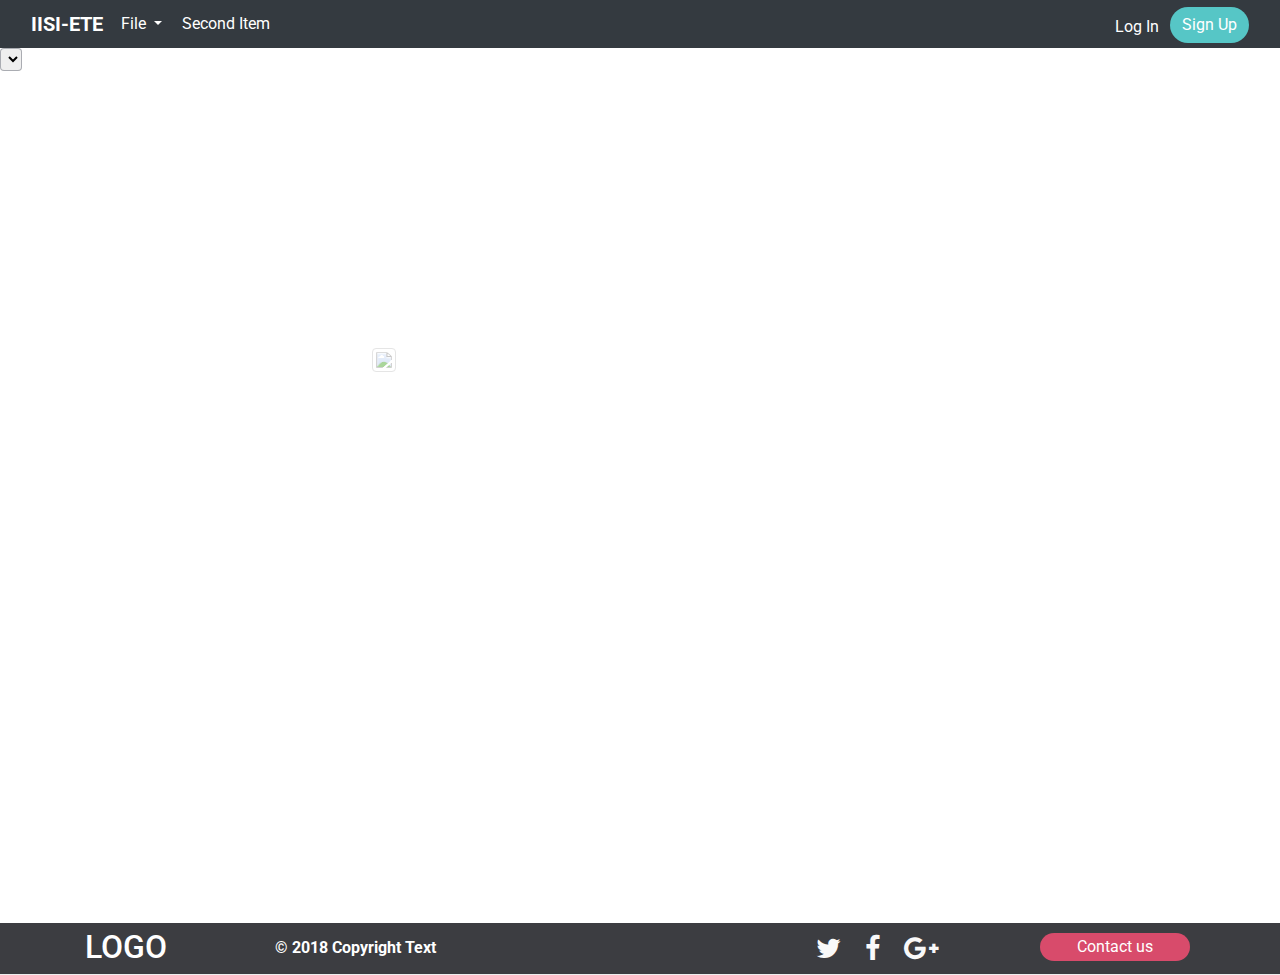
==== commit 6dd024b4: "-前端修改" ====
--- a/ete-core/src/main/resources/static/index.html
+++ b/ete-core/src/main/resources/static/index.html
@@ -39,7 +39,7 @@
             position: relative;
             font-size: 2em;
             width: 40%;
-            top: 30%;
+            top: 35%;
             left: 26%;
         }
 
@@ -48,9 +48,9 @@
             border-radius: 4px;
             opacity: .5;
             position: relative;
-            top: 29%;
-            left: 25.8%;
-            height: 8.3%;
+            top: 34.2%;
+            left: 27%;
+            height: 6.8%;
             padding: 0.2em;
         }
 
@@ -75,7 +75,7 @@
 <div id="content container">
     <header>
         <nav class="navbar navbar-dark bg-dark navigation-clean-button navbar-expand-md header-nav">
-            <div class="container"><a class="navbar-brand" href="#">IISI-ETE</a>
+            <div class="container" id="nav-container"><a class="navbar-brand" href="#">IISI-ETE</a>
                 <button class="navbar-toggler collapsed" data-toggle="collapse" data-target="#navcol-1"><span
                         class="sr-only">Toggle navigation</span>&#x2630;
                 </button>
@@ -109,7 +109,7 @@
             </div>
         </nav>
     </header>
-    <div style="height: 700px;background-color: #00a1ff57;" class="" id="index-main">
+    <div style="height: 875px;" id="index-main">
         <!--<input id="project-ipt" type="text" placeholder="請輸入專案名稱..." spellcheck="false">-->
         <select id="combobox" class="ui-widget">
             <option value=""></option>
--- a/ete-core/src/main/resources/static/css/ete/ete-basic.css
+++ b/ete-core/src/main/resources/static/css/ete/ete-basic.css
@@ -1,3 +1,6 @@
+#nav-container{
+    max-width: 1650px;
+}
 /*****table head fix in top*****/
 table {
     width: 50%;
@@ -13,7 +16,7 @@
 
 tbody {
     overflow-y: auto;
-    height: 493px;
+    height: 640px;
 }
 
 tbody td, thead th {
@@ -32,21 +35,38 @@
 
 /********滾動條**********/
 ::-webkit-scrollbar {
-    width:12px;
+    width: 12px;
 }
 
 ::-webkit-scrollbar-track {
-    border-radius:10px;
+    border-radius: 10px;
 }
 
 ::-webkit-scrollbar-thumb {
-    border-radius:10px;
-    background:rgba(0,0,0,0.1);
-}
+    border-radius: 10px;
+    background: rgba(0, 0, 0, 0.1);
+}
+
 ::-webkit-scrollbar-thumb:window-inactive {
-    background:rgba(255,0,0,0);
-}
+    background: rgba(255, 0, 0, 0);
+}
+
 /********滾動條**********/
+button, input, select {
+    border: 1px solid #2e36445c;
+    border-radius: 4px;
+}
+
+button:focus, input:focus, select:focus {
+    outline: none;
+    border: 1px solid #3f88ff;
+    border-radius: 4px;
+}
+
+td > span {
+    word-wrap: break-word;
+}
+
 .table tr:focus {
     outline: none;
 }
@@ -68,7 +88,7 @@
     width: 12%;
 }
 
-tbody tr:last-child{
+tbody tr:last-child {
     border-bottom: 1px solid #dee2e6;
 }
 
@@ -99,7 +119,7 @@
 }
 
 .focusNow {
-    border: 1px solid #007bffb0 !important;
+    border: .5px solid #007bff91 !important;
     background-color: rgba(0, 0, 0, .075);
 }
 
@@ -117,7 +137,7 @@
 
 #append_table {
     margin: 3px 0 15px 0;
-    height: 520px;
+    height: 666px;
 }
 
 .un-selectable {
@@ -135,10 +155,63 @@
     color: #fbffff;
 }
 
-.pdr-1d2{
+.pdr-1d2 {
     padding-right: 1.2em;
 }
 
-.cursor-point{
+.cursor-point {
     cursor: pointer;
-}+}
+
+.text-right {
+    text-align: right;
+}
+
+.take_json_data {
+    border: 1px solid black;
+    border-radius: 4px;
+    text-align: right;
+    font-size: 1.2rem;
+    padding: .75rem 0 .75rem 0;
+    margin: 0 0 .75rem 0;
+}
+
+#start-btn {
+    position: relative;
+    left: 29.2rem;
+    bottom: 3rem;
+    font-size: 1rem;
+    width: 7rem;
+    height: 1.8rem;
+    border-radius: 12px;
+}
+
+#my-pagination-ul-1 {
+    margin-right: 3.2%;
+}
+
+.modal-inset {
+    border-radius: 16px;
+}
+
+.modal-body {
+    background-color: #91f9b626;
+}
+
+.modal-body input {
+    border-radius: 0;
+    background-color: #00ff7200;
+}
+
+ .popFocusNow {
+    background-color: #3dcc6f96;
+}
+
+ .pop-sel{
+     -webkit-appearance: none;
+     border-radius: 0;
+     background: url('../../image/arrow-down.png') no-repeat right center transparent;
+     background-size: 2rem;
+     background-position: right;
+     background-position-y: -0.6rem;
+ }